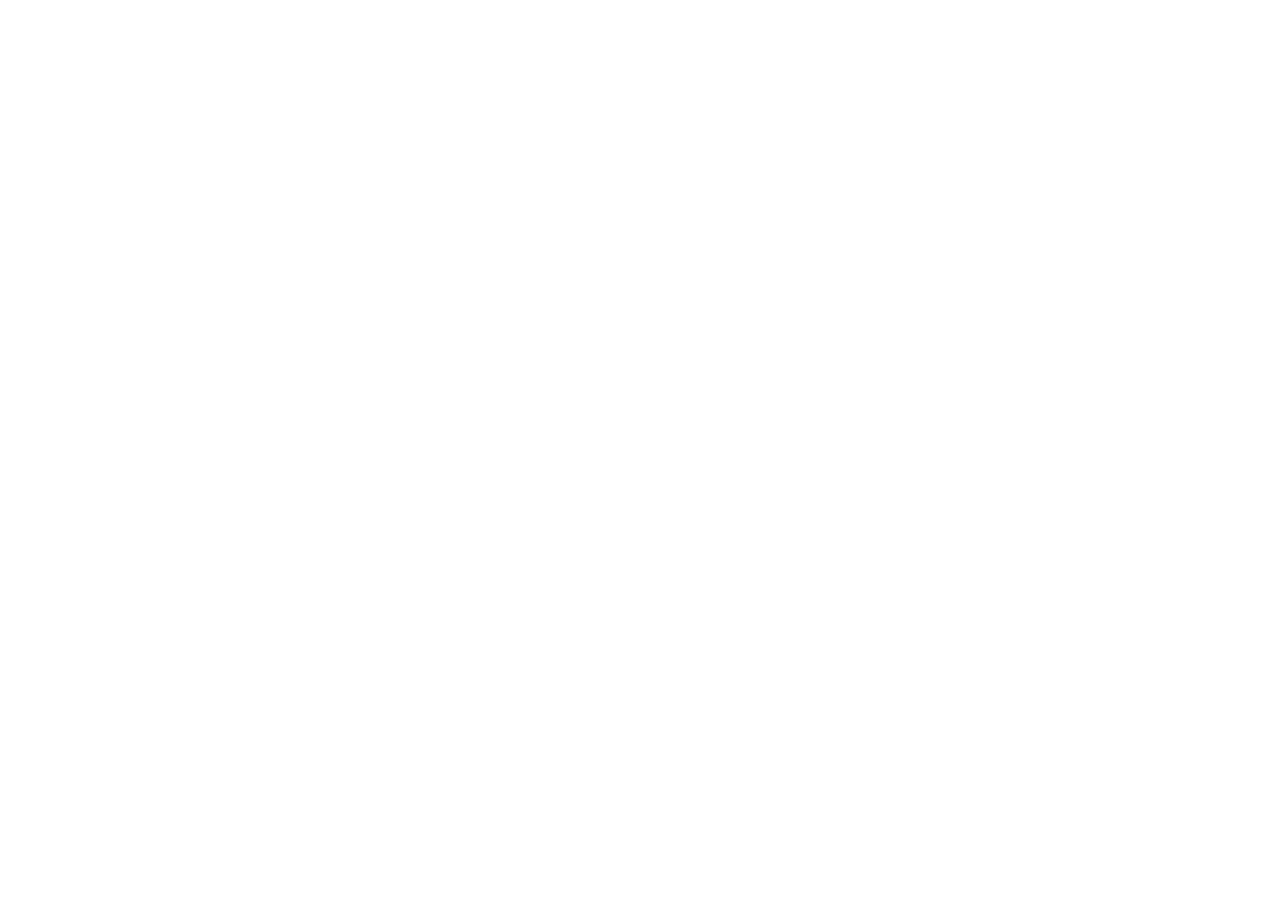
==== index.html @ 94f11ee3 "Load the template" ====
<!doctype html>
<html lang='fr'>
    <head>
        <meta charset="UTF-8">
        <meta name="viewport" content="width=device-width,initial-scale=1,user-scalable=no">
        <title>Untitled Document</title>
         <!--|if lt IE 9]>
            <script src="http://html5shiv.google.com/svn/trunk/html5.js"
        ><![endif]-->
        <link rel="stylesheet" href="styles/reset.css">
        <link rel="stylesheet" href="styles/style.css">
    </head>
    <body>
        
        
        
        <!--<script src="https://ajax.googleapis.com/ajax/libs/jquery/2.1.4/jquery.min.js"></script>-->
        <script src="scripts/libs/jquery-2.2.0.min.js"></script> 
        <script type="text/javascript" src="scripts/app/main.js"></script> 
    </body>
    
</html>
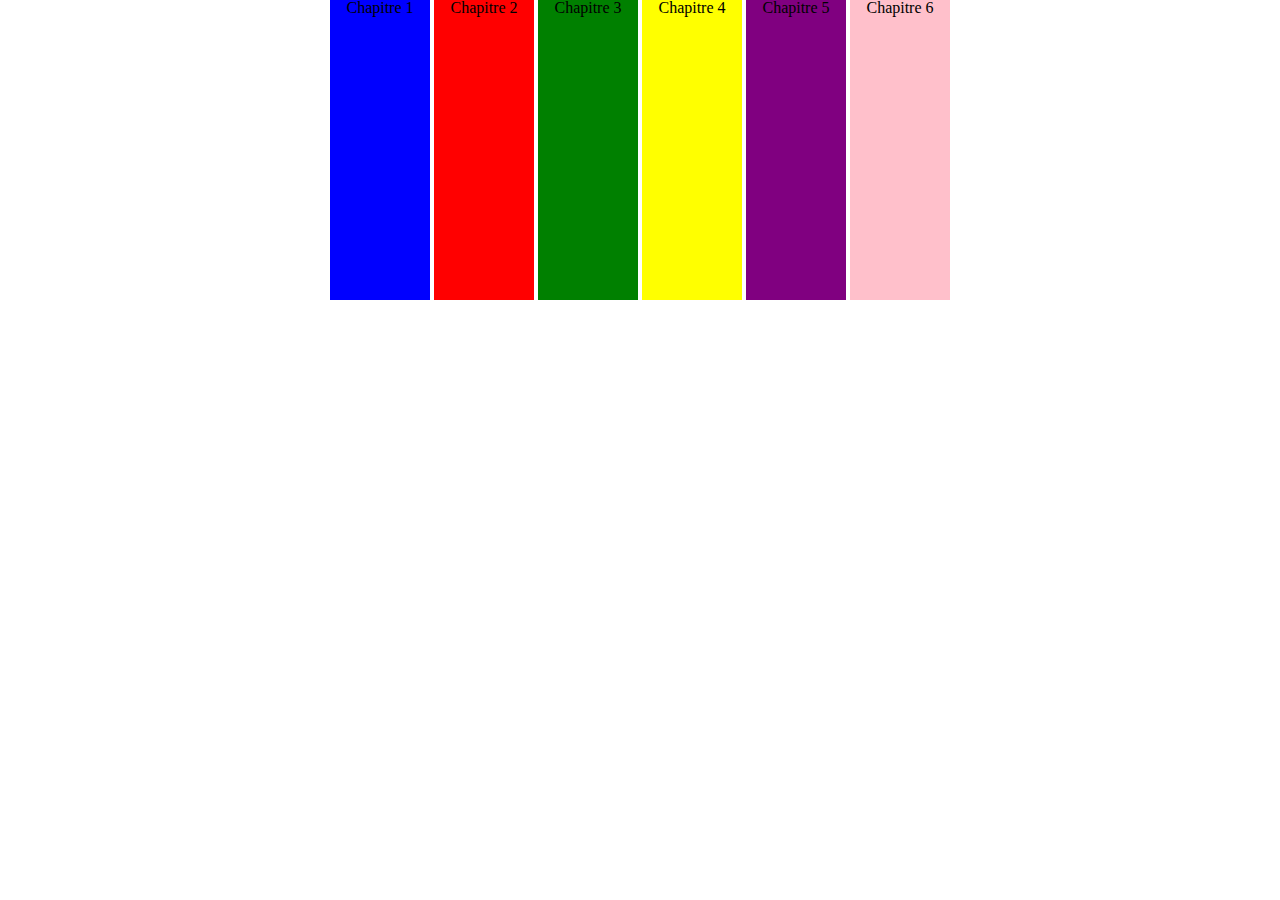
==== commit 4b0d1669: "init" ====
--- a/index.html
+++ b/index.html
@@ -12,7 +12,26 @@
     </head>
     <body>
         
-        
+        <div class="chapters">
+            <div class="chapter chapter_1">
+                <button type="button">Chapitre 1</button>
+            </div>
+            <div class="chapter chapter_2">
+                <button type="button">Chapitre 2</button>
+            </div>
+            <div class="chapter chapter_3">
+                <button type="button">Chapitre 3</button>
+            </div>
+            <div class="chapter chapter_4">
+                <button type="button">Chapitre 4</button>
+            </div>
+            <div class="chapter chapter_5">
+                <button type="button">Chapitre 5</button>
+            </div>
+            <div class="chapter chapter_6">
+                <button type="button">Chapitre 6</button>
+            </div>
+        </div>
         
         <!--<script src="https://ajax.googleapis.com/ajax/libs/jquery/2.1.4/jquery.min.js"></script>-->
         <script src="scripts/libs/jquery-2.2.0.min.js"></script> 
--- a/styles/style.css
+++ b/styles/style.css
@@ -0,0 +1,32 @@
+.chapters{
+    margin:0 auto;
+    width: 100%;
+    text-align: center;
+}
+
+.chapter{
+    margin:0 auto;
+    width: 100px;
+    height: 300px;
+    display: inline-block;
+    text-align: center;
+}
+
+.chapter_1{
+    background: blue;
+}
+.chapter_2{
+    background: red;
+}
+.chapter_3{
+    background: green;
+}
+.chapter_4{
+    background: yellow;
+}
+.chapter_5{
+    background: purple;
+}
+.chapter_6{
+    background: pink;
+}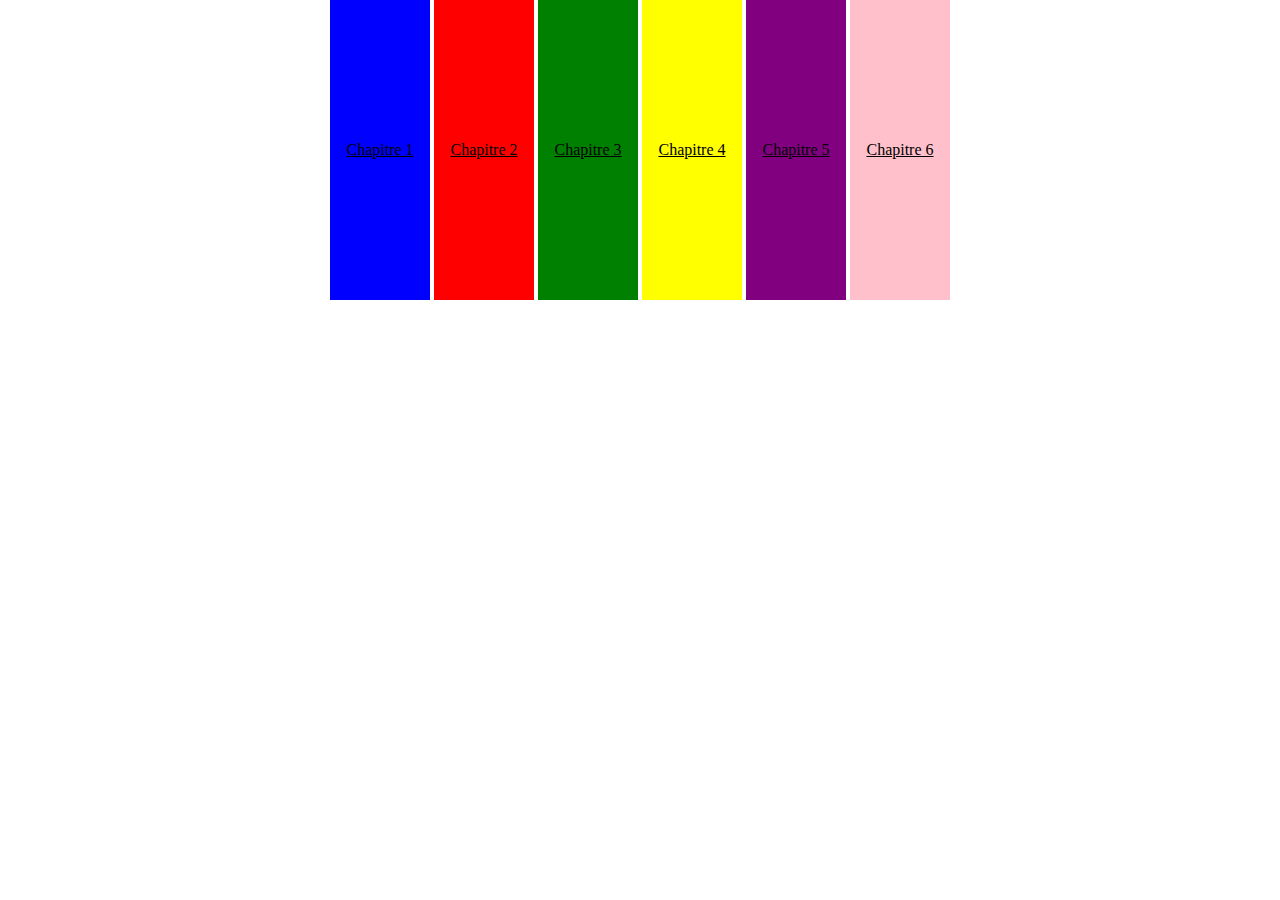
==== commit ba223d44: "lien créé" ====
--- a/index.html
+++ b/index.html
@@ -14,22 +14,22 @@
         
         <div class="chapters">
             <div class="chapter chapter_1">
-                <button type="button">Chapitre 1</button>
+                <a href="un.html">Chapitre 1</a>
             </div>
             <div class="chapter chapter_2">
-                <button type="button">Chapitre 2</button>
+                <a href="deux.html">Chapitre 2</a>
             </div>
             <div class="chapter chapter_3">
-                <button type="button">Chapitre 3</button>
+                <a href="trois.html">Chapitre 3</a>
             </div>
             <div class="chapter chapter_4">
-                <button type="button">Chapitre 4</button>
+                <a href="quatre.html">Chapitre 4</a>
             </div>
             <div class="chapter chapter_5">
-                <button type="button">Chapitre 5</button>
+                <a href="cinq.html">Chapitre 5</a>
             </div>
             <div class="chapter chapter_6">
-                <button type="button">Chapitre 6</button>
+                <a href="six.html">Chapitre 6</a>
             </div>
         </div>
         
--- a/styles/style.css
+++ b/styles/style.css
@@ -1,5 +1,7 @@
 .chapters{
-    margin:0 auto;
+    position: relative;
+    margin-left: auto;
+    margin-top: auto;
     width: 100%;
     text-align: center;
 }
@@ -9,7 +11,13 @@
     width: 100px;
     height: 300px;
     display: inline-block;
+}
+
+.chapter a{
+    width: 100%;
+    height: 100%;
     text-align: center;
+    line-height: 300px;
 }
 
 .chapter_1{
